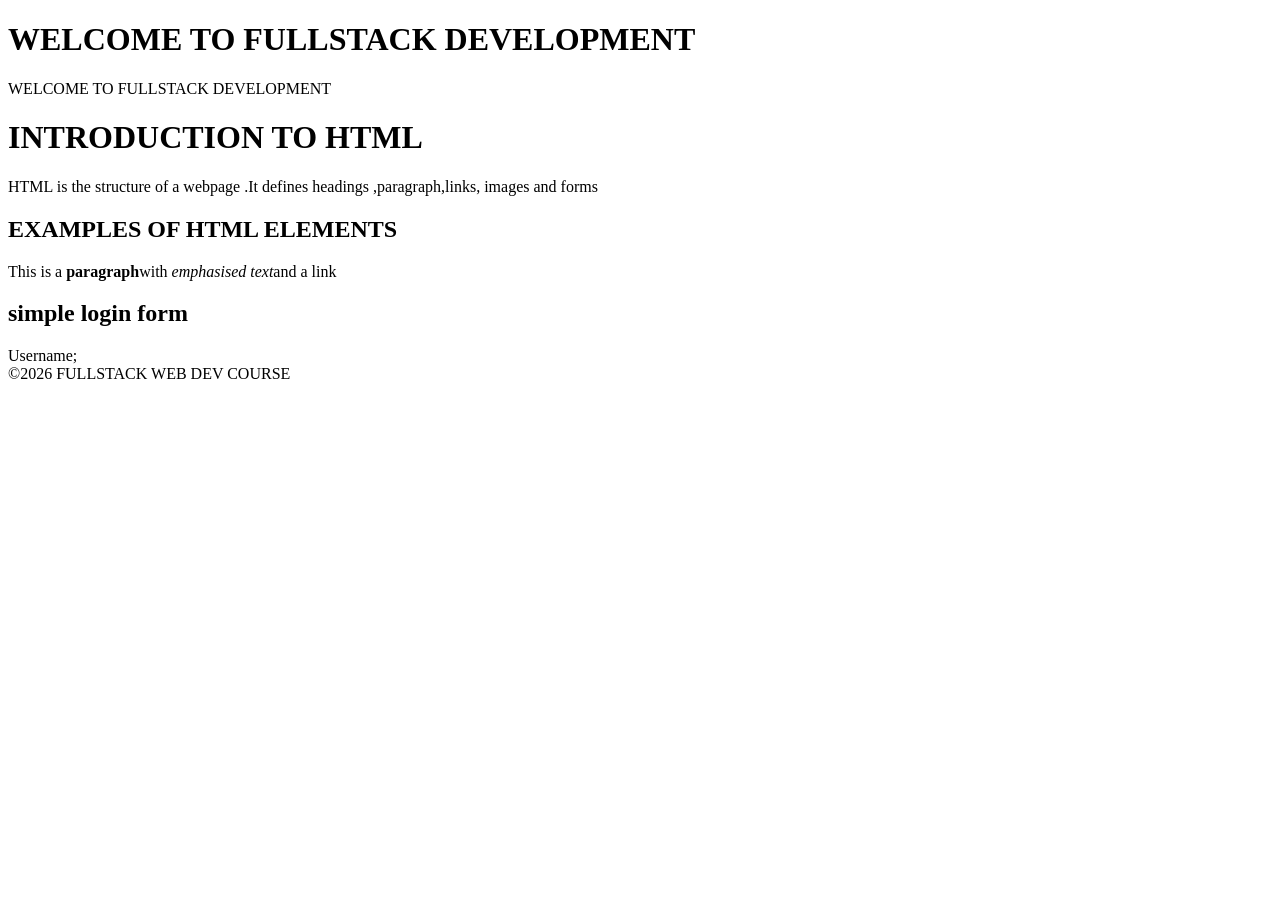
==== basics.html @ 4de1e5a5 "commit message" ====
<!DOCTYPE html>
<html lang="en"> 
<head>
    <style>
    </style>
<title>MY FIRST WEBSITE</title>
</head>
<body>
    <h1>WELCOME TO FULLSTACK DEVELOPMENT</h1>
    <h1></h1>WELCOME TO FULLSTACK DEVELOPMENT</h1>
    <h1>INTRODUCTION TO HTML</h1>
    <P>HTML is the structure of a webpage .It defines headings ,paragraph,links, images and forms </P>
    <h2>EXAMPLES OF HTML ELEMENTS</h2> 
    <P>This is a <strong>paragraph</strong>with <em>emphasised text</em>and a link </P>
    <h2>simple login form</h2>
    <form action="#">
        <label for="usename">Username;</label>
        </form>
        <footer>&COPY;2026 FULLSTACK WEB DEV COURSE
        </footer>
    </body>
</html>
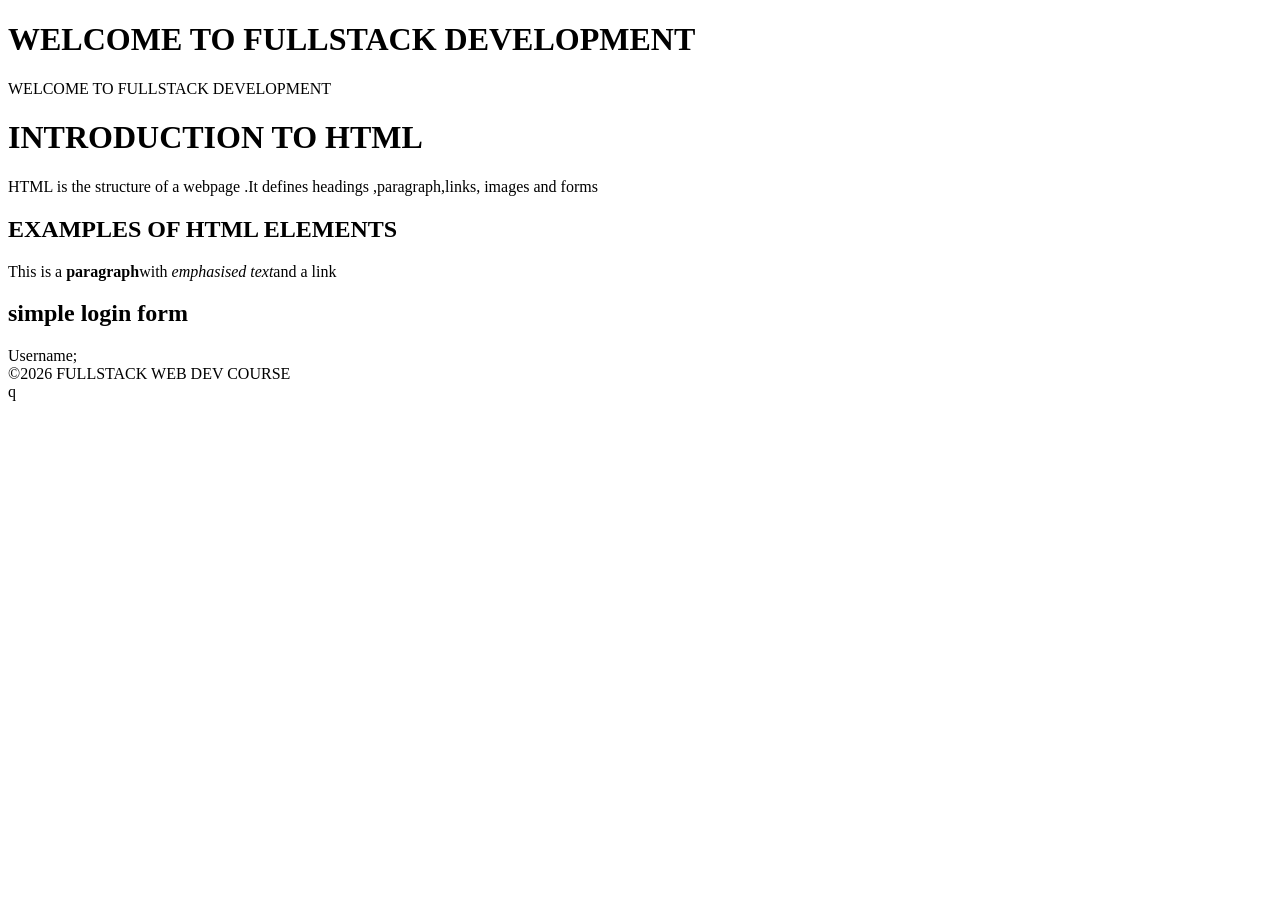
==== commit d50936fb: "This is my first commit" ====
--- a/basics.html
+++ b/basics.html
@@ -19,4 +19,4 @@
         <footer>&COPY;2026 FULLSTACK WEB DEV COURSE
         </footer>
     </body>
-</html>+</html>q
